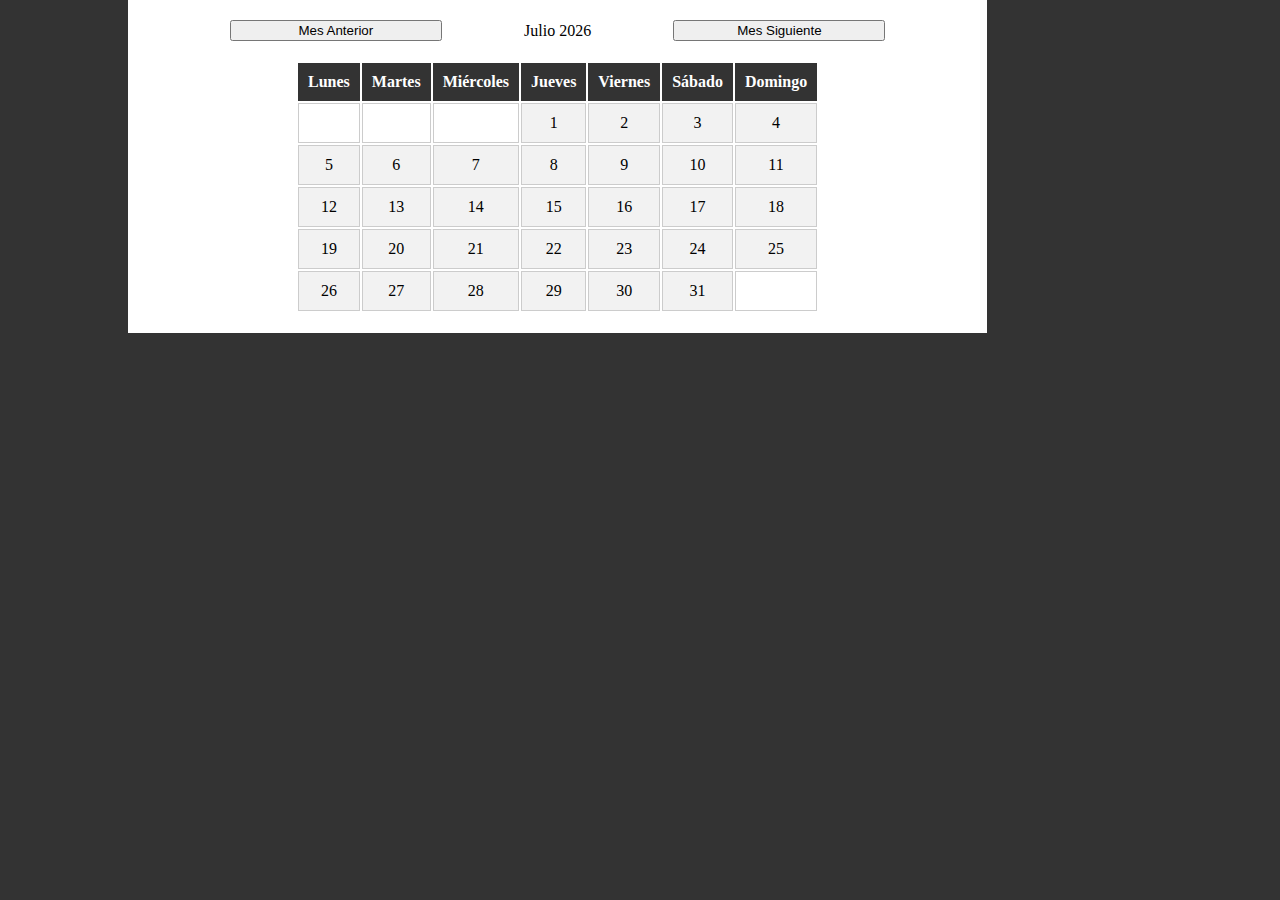
==== index.html @ 0cc3e9b2 "upload files" ====
<!DOCTYPE html>
<html>

<head>
    <title>Calendario</title>
    <script src="script.js" defer></script>
    <link rel="stylesheet" href="style.css">
</head>


<body>
    <div class="container">
        <header class="grid">
            <button id="prevMonthBtn">Mes Anterior</button>
            <span id="monthAndYear"></span>
            <button id="nextMonthBtn">Mes Siguiente</button>
        </header>
        <table class="table">
            <thead>
                <tr>
                    <th>Lunes</th>
                    <th>Martes</th>
                    <th>Miércoles</th>
                    <th>Jueves</th>
                    <th>Viernes</th>
                    <th>Sábado</th>
                    <th>Domingo</th>
                </tr>
            </thead>
            <tbody id="calendar-body">
                <!-- Aquí se generará el contenido del calendario con JavaScript -->
            </tbody>
        </table>
        <div id="event-container"></div>
    </div>
</body>

</html>
---- style.css ----
body {
        max-width: 80%;
        margin: 0 auto;
        text-align: center;
        background-color: #333;
        box-sizing: border-box;
    }

    .container {
        max-width: 80%;
        background-color: #fff;
        padding: 20px;
    }

    /* Estilos para la tabla */

    .grid {
        display: grid;
        grid-template-columns: 1fr 1fr 1fr;
        /* Divide en tres partes iguales */
        align-items: center;
        /* Alinea verticalmente los elementos al centro */
        gap: 10px;
        /* Espacio entre los elementos */
        /* Espaciado interior */
        width: 80%;
        margin: 0 auto;
        /*min-width: 400px; /* Ancho mínimo */
        /*max-width: 700px; /* Ancho máximo */
        
    }

    /*
.table {
    border-collapse: collapse;
    max-width: 400px; // Ancho máximo para un diseño responsivo
     // Centra la tabla en la página
    margin-top: 20px;
}*/
    .table {
        margin-top: 20px;
        display: inline-table;

    }

    .title {
        margin: 20px;
        margin: 0 auto;
    }

    /* Estilos para las celdas de la tabla */
    td {
        text-align: center;
        padding: 10px;
        border: 1px solid #ccc;
    }

    /* Estilo para el encabezado de la tabla (días de la semana) */
    th {
        background-color: #333;
        color: #fff;
        padding: 10px;
        font-weight: bold;
    }

    /* Estilos para las celdas que contienen los números de los días */
    td:not(:empty) {
        background-color: #f2f2f2;
    }

    /* Estilo para resaltar el día actual */
    td[data-isToday="true"] {
        background-color: #ffcc00;
        font-weight: bold;
    }

    /* Estilo para días seleccionados o eventos */
    td.selected {
        background-color: #3498db;
        color: #fff;
        font-weight: bold;
    }
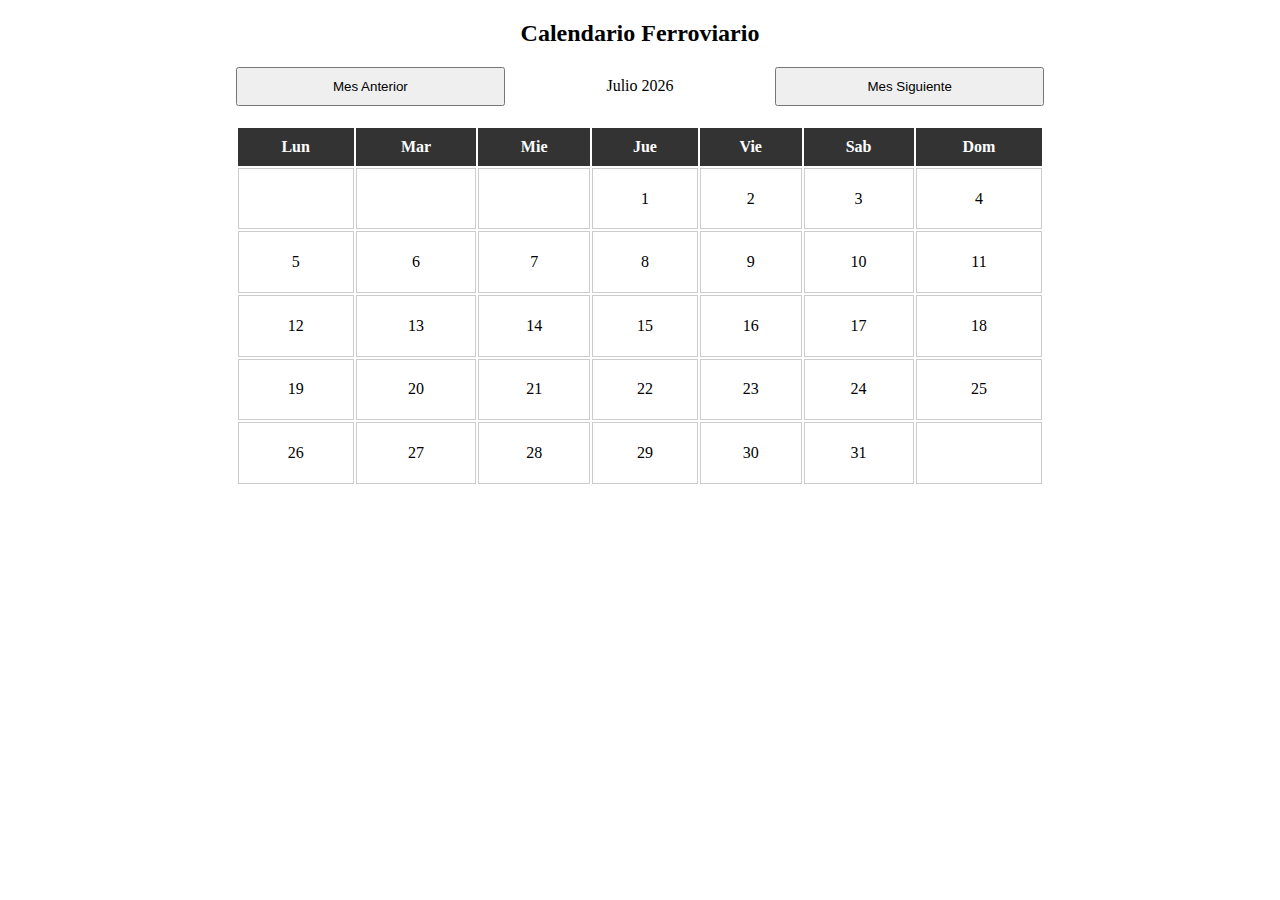
==== commit 462a6950: "pro" ====
--- a/index.html
+++ b/index.html
@@ -1,37 +1,40 @@
 <!DOCTYPE html>
-<html>
-
+<html lang="en">
 <head>
+    <meta charset="UTF-8">
+    <meta name="viewport" content="width=device-width, initial-scale=1.0">
     <title>Calendario</title>
     <script src="script.js" defer></script>
     <link rel="stylesheet" href="style.css">
 </head>
+<body>
 
+    <div class="container center">
+        <header><h2 class="tx-center">Calendario Ferroviario</h2></header>
+        <div class="grid center wd-80">
+            <button id="prevMonthBtn" class="pd-10">Mes Anterior</button>
+            <span id="monthAndYear" class="pd-10"></span>
+            <button id="nextMonthBtn" class="pd-10">Mes Siguiente</button>
+        </div>        
 
-<body>
-    <div class="container">
-        <header class="grid">
-            <button id="prevMonthBtn">Mes Anterior</button>
-            <span id="monthAndYear"></span>
-            <button id="nextMonthBtn">Mes Siguiente</button>
-        </header>
-        <table class="table">
+        <table class="table center wd-80 vh-40">
             <thead>
                 <tr>
-                    <th>Lunes</th>
-                    <th>Martes</th>
-                    <th>Miércoles</th>
-                    <th>Jueves</th>
-                    <th>Viernes</th>
-                    <th>Sábado</th>
-                    <th>Domingo</th>
+                    <th>Lun</th>
+                    <th>Mar</th>
+                    <th>Mie</th>
+                    <th>Jue</th>
+                    <th>Vie</th>
+                    <th>Sab</th>
+                    <th>Dom</th>
                 </tr>
             </thead>
             <tbody id="calendar-body">
                 <!-- Aquí se generará el contenido del calendario con JavaScript -->
             </tbody>
         </table>
-        <div id="event-container"></div>
+        <div id="event-container" class="tx-center"></div>
+    
     </div>
 </body>
 
--- a/style.css
+++ b/style.css
@@ -1,82 +1,107 @@
-    body {
-        max-width: 80%;
-        margin: 0 auto;
-        text-align: center;
-        background-color: #333;
-        box-sizing: border-box;
+*{
+  
+}
+
+.center {
+  margin: 0 auto;
+}
+
+.pd-10{
+    padding: 10px;
+}
+
+.wd-80{
+    width: 80%;
+}
+
+.vh-40{
+    height: 40vh;
+}
+.container{
+  width: 80%;
+  background-color: #fff;
+}
+
+.tx-center{
+    text-align: center;
+}
+
+.table {
+  
+    margin-top: 20px;
+    
+}
+
+.img-calendario{
+    width: 20%;
+}
+
+
+/* Estilo para las celdas con eventos */
+.event-date {
+    background-color: green; /* Cambia el color de fondo a tu preferencia */
+    color: white; /* Cambia el color del texto a tu preferencia */  
+}
+
+.grid{
+  display: grid;
+  grid-template-columns: 1fr 1fr 1fr;
+  text-align: center;
+}
+.title {
+    margin: 20px;
+    margin: 0 auto;
+}
+
+/* Estilos para las celdas de la tabla */
+td {
+    text-align: center;
+    padding: 10px;
+    border: 1px solid #ccc;
+}
+
+/* Estilo para el encabezado de la tabla (días de la semana) */
+th {
+    background-color: #333;
+    color: #fff;
+    padding: 10px;
+    font-weight: bold;
+}
+
+
+/* Estilo para resaltar el día actual */
+td[data-isToday="true"] {
+    background-color: #ffcc00;
+    font-weight: bold;
+}
+
+/* Estilo para días seleccionados o eventos */
+td.selected {
+    background-color: #3498db;
+    color: #fff;
+    font-weight: bold;
+}
+
+@media (max-width: 700px) {
+    .wd-80 {
+        width: 100%;
     }
-
-    .container {
-        max-width: 80%;
-        background-color: #fff;
-        padding: 20px;
+    .container{
+        width: 100%;       
     }
-
-    /* Estilos para la tabla */
-
-    .grid {
-        display: grid;
-        grid-template-columns: 1fr 1fr 1fr;
-        /* Divide en tres partes iguales */
-        align-items: center;
-        /* Alinea verticalmente los elementos al centro */
-        gap: 10px;
-        /* Espacio entre los elementos */
-        /* Espaciado interior */
-        width: 80%;
-        margin: 0 auto;
-        /*min-width: 400px; /* Ancho mínimo */
-        /*max-width: 700px; /* Ancho máximo */
-        
-    }
-
-    /*
-.table {
-    border-collapse: collapse;
-    max-width: 400px; // Ancho máximo para un diseño responsivo
-     // Centra la tabla en la página
-    margin-top: 20px;
-}*/
-    .table {
-        margin-top: 20px;
-        display: inline-table;
-
-    }
-
-    .title {
-        margin: 20px;
-        margin: 0 auto;
-    }
-
-    /* Estilos para las celdas de la tabla */
     td {
         text-align: center;
-        padding: 10px;
+        
         border: 1px solid #ccc;
     }
-
+    
     /* Estilo para el encabezado de la tabla (días de la semana) */
     th {
         background-color: #333;
         color: #fff;
-        padding: 10px;
+        
         font-weight: bold;
     }
 
-    /* Estilos para las celdas que contienen los números de los días */
-    td:not(:empty) {
-        background-color: #f2f2f2;
-    }
+}
 
-    /* Estilo para resaltar el día actual */
-    td[data-isToday="true"] {
-        background-color: #ffcc00;
-        font-weight: bold;
-    }
-
-    /* Estilo para días seleccionados o eventos */
-    td.selected {
-        background-color: #3498db;
-        color: #fff;
-        font-weight: bold;
-    }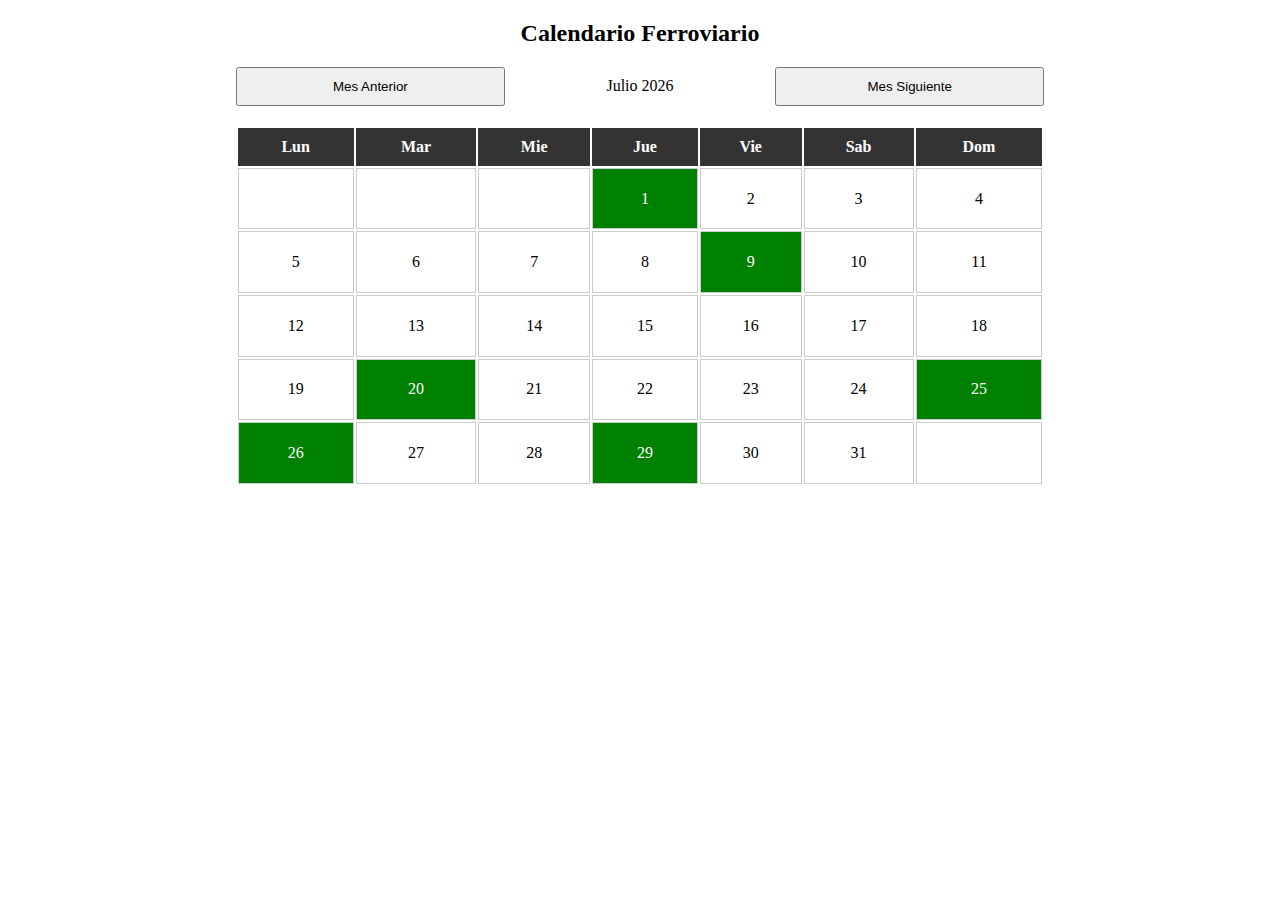
==== commit 0bbb94c8: "ver fechas sin importar el año" ====
--- a/index.html
+++ b/index.html
@@ -9,7 +9,7 @@
 </head>
 <body>
 
-    <div class="container center">
+    <div class="container center wd-80">
         <header><h2 class="tx-center">Calendario Ferroviario</h2></header>
         <div class="grid center wd-80">
             <button id="prevMonthBtn" class="pd-10">Mes Anterior</button>
@@ -17,7 +17,7 @@
             <button id="nextMonthBtn" class="pd-10">Mes Siguiente</button>
         </div>        
 
-        <table class="table center wd-80 vh-40">
+        <table class="table center wd-100 wd-80 vh-40">
             <thead>
                 <tr>
                     <th>Lun</th>
--- a/style.css
+++ b/style.css
@@ -10,17 +10,14 @@
     padding: 10px;
 }
 
-.wd-80{
-    width: 80%;
-}
-
 .vh-40{
     height: 40vh;
 }
-.container{
-  width: 80%;
-  background-color: #fff;
+
+.wd-100{
+    width: 100%;
 }
+
 
 .tx-center{
     text-align: center;
@@ -82,26 +79,9 @@
     font-weight: bold;
 }
 
-@media (max-width: 700px) {
-    .wd-80 {
-        width: 100%;
-    }
-    .container{
-        width: 100%;       
-    }
-    td {
-        text-align: center;
-        
-        border: 1px solid #ccc;
-    }
-    
-    /* Estilo para el encabezado de la tabla (días de la semana) */
-    th {
-        background-color: #333;
-        color: #fff;
-        
-        font-weight: bold;
-    }
-
+@media (min-width: 700px) {
+    .wd-80{
+        width: 80%;
+      }
 }
 
